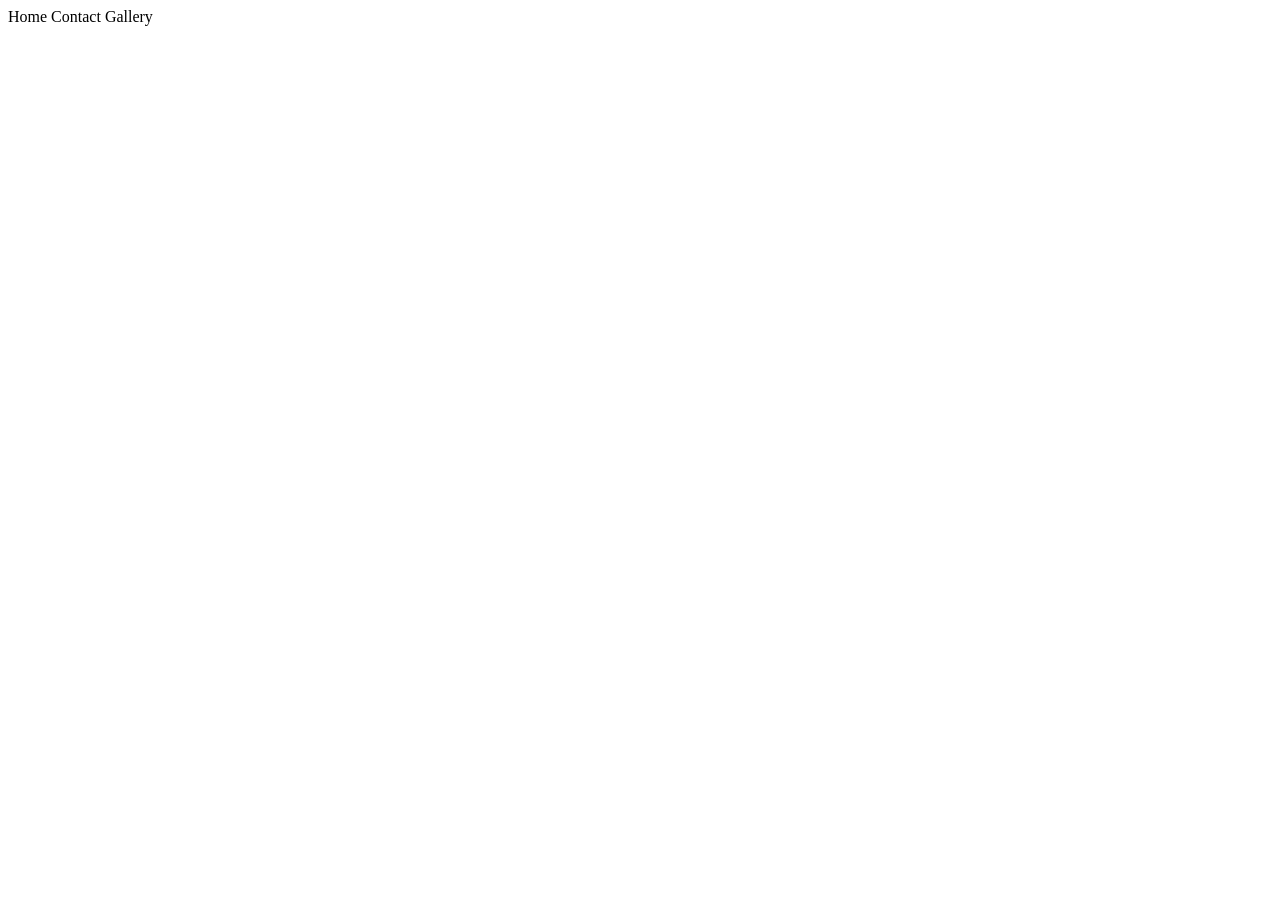
==== index.html @ 34343845 "first commit" ====
<!DOCTYPE html>
<html>
<head>
    <meta charset="UTF-8">
    <title>Document</title>
</head>
<body>
    <header>
        <nav>
           <a>Home</a> 
           <a>Contact</a>
           <a>Gallery</a>  
        </nav>
    </header>
</body>
</html>
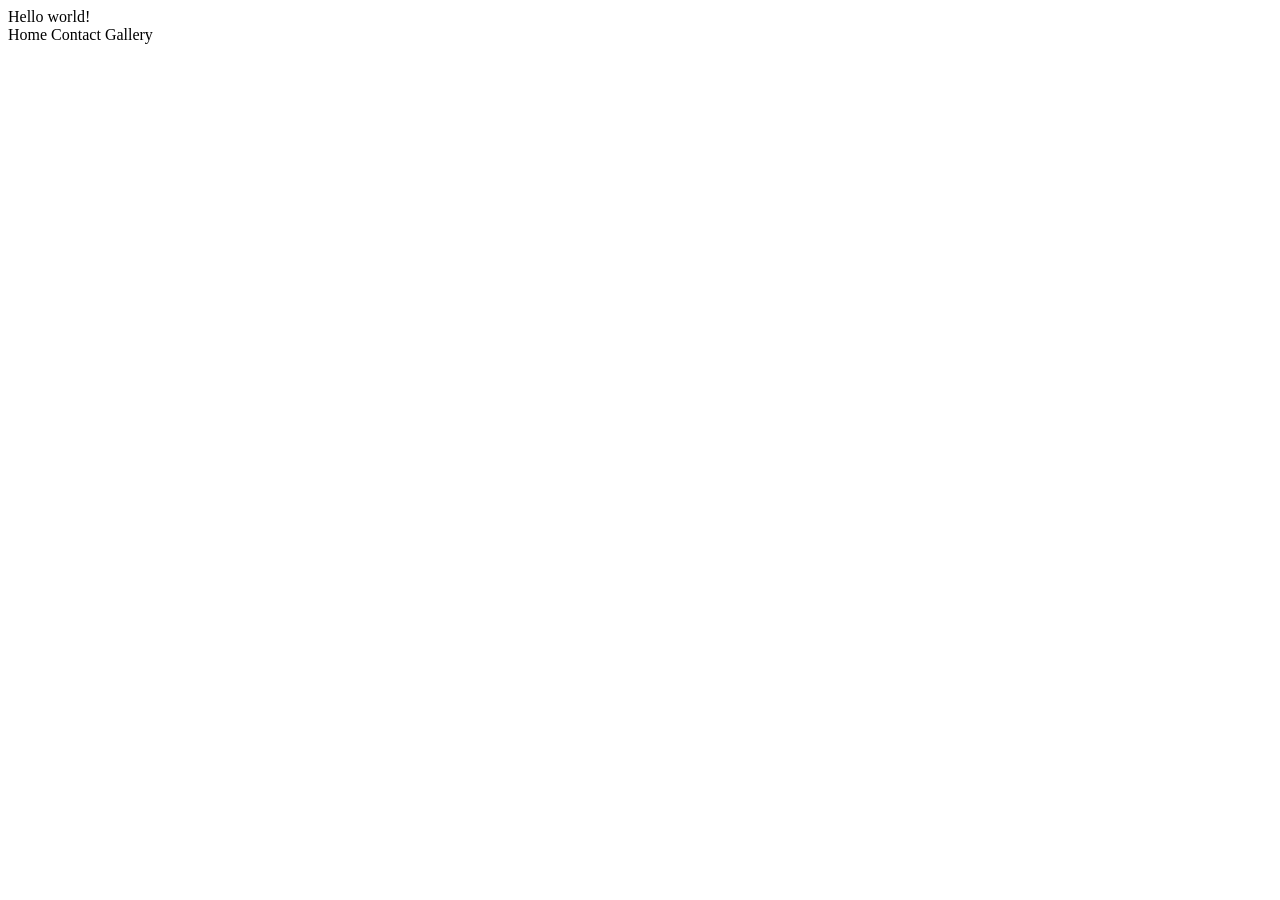
==== commit 3fda4e27: "First commit in the test branch" ====
--- a/index.html
+++ b/index.html
@@ -5,6 +5,7 @@
     <title>Document</title>
 </head>
 <body>
+    Hello world!
     <header>
         <nav>
            <a>Home</a> 
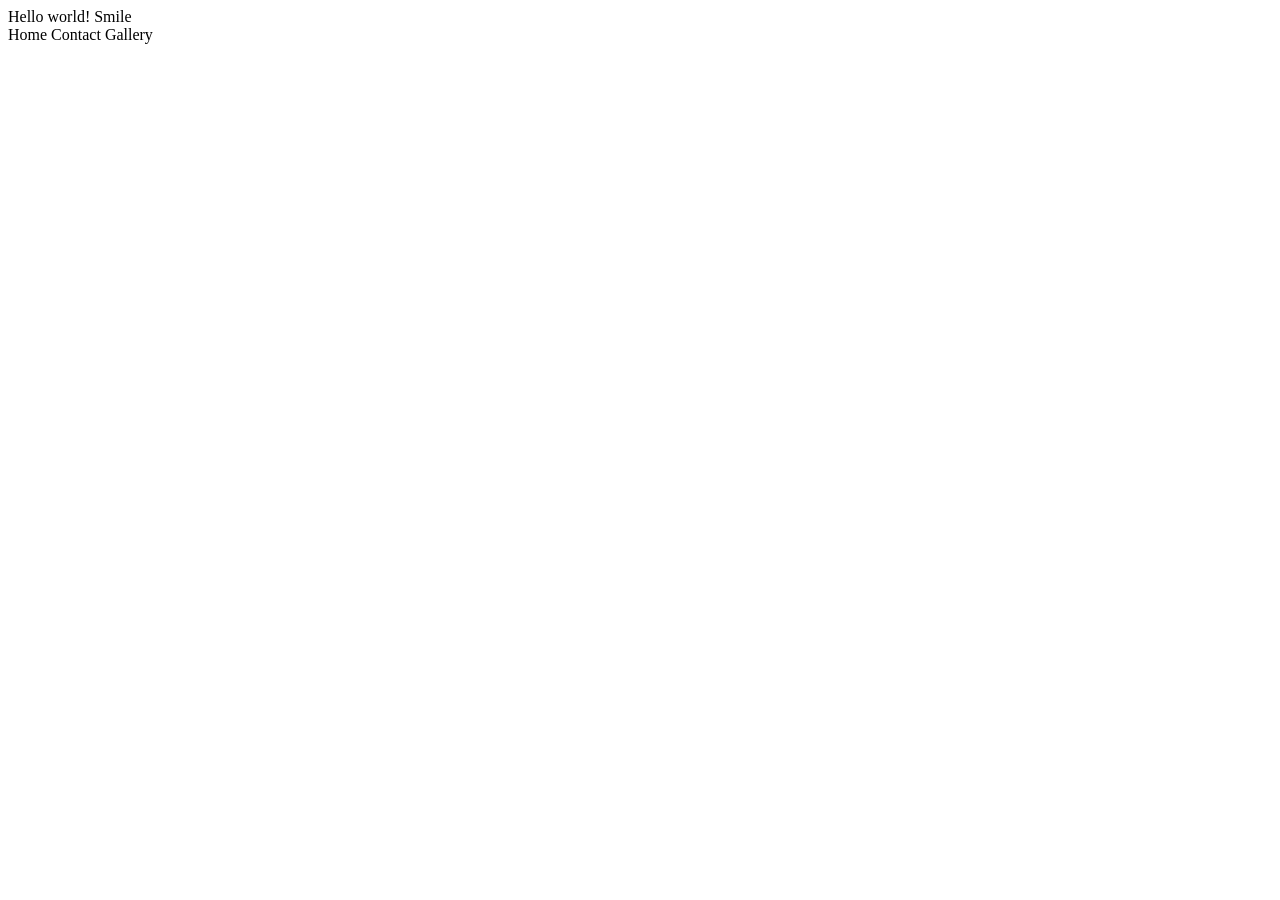
==== commit 01d72266: "commit3" ====
--- a/index.html
+++ b/index.html
@@ -6,6 +6,7 @@
 </head>
 <body>
     Hello world!
+    Smile
     <header>
         <nav>
            <a>Home</a> 
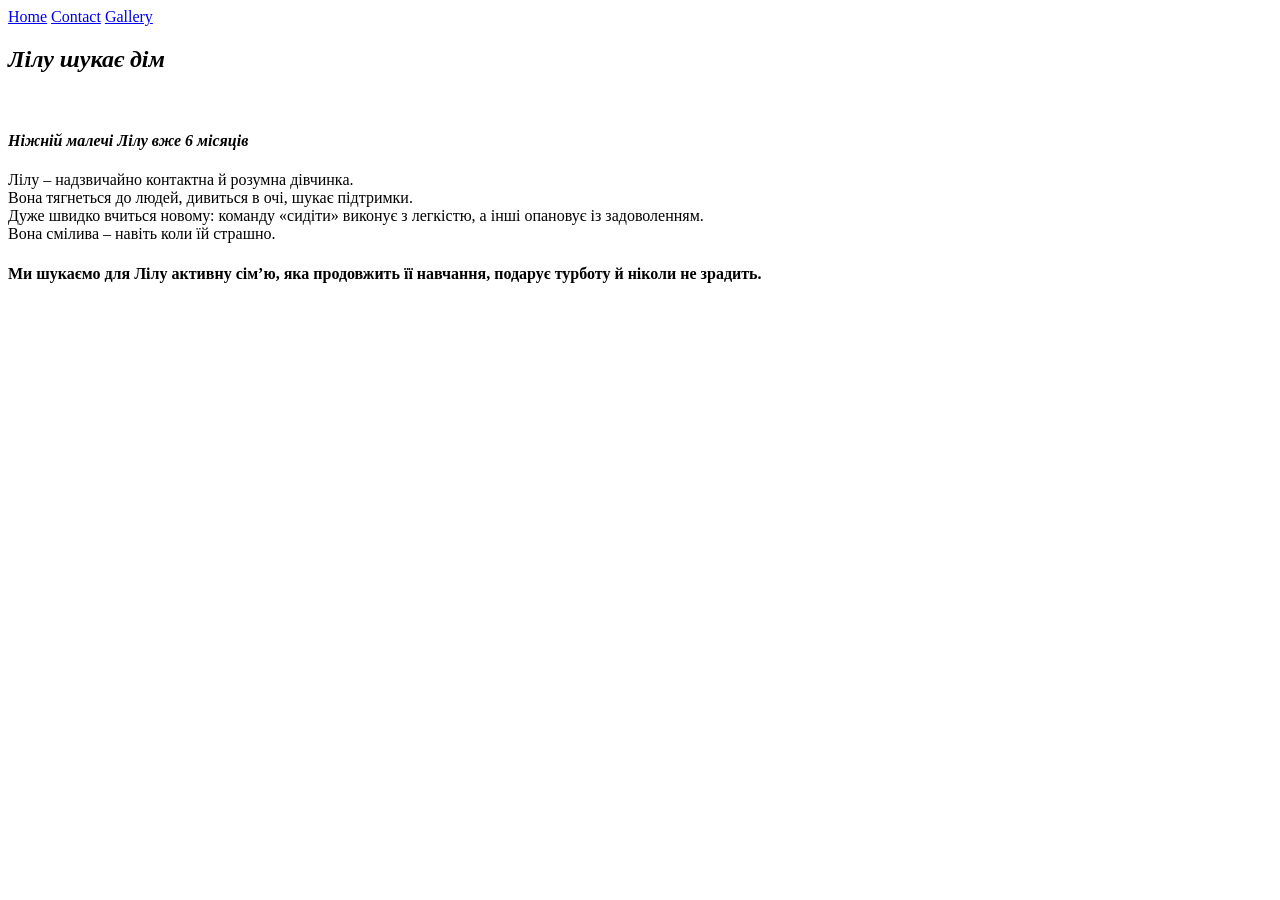
==== commit ef246e65: "lily" ====
--- a/index.html
+++ b/index.html
@@ -5,14 +5,17 @@
     <title>Document</title>
 </head>
 <body>
-    Hello world!
-    Smile
     <header>
         <nav>
-           <a>Home</a> 
-           <a>Contact</a>
-           <a>Gallery</a>  
+           <a href="./index.html">Home</a>
+            <a href="./pages/contact.html">Contact</a>
+            <a href="./pages/gallery.html">Gallery</a>
         </nav>
     </header>
+     <h2><em>Лілу шукає дім</em></h2>
+     <br>
+    <h4><em>Ніжній малечі Лілу вже 6 місяців</em></h4>
+   <p> Лілу – надзвичайно контактна й розумна дівчинка.<br>Вона тягнеться до людей, дивиться в очі, шукає підтримки.<br> Дуже швидко вчиться новому: команду «сидіти» виконує з легкістю, а інші опановує із задоволенням.<br> Вона смілива – навіть коли їй страшно.</p>
+<h4>Ми шукаємо для Лілу активну сім’ю, яка продовжить її навчання, подарує турботу й ніколи не зрадить.</h4>
 </body>
 </html>
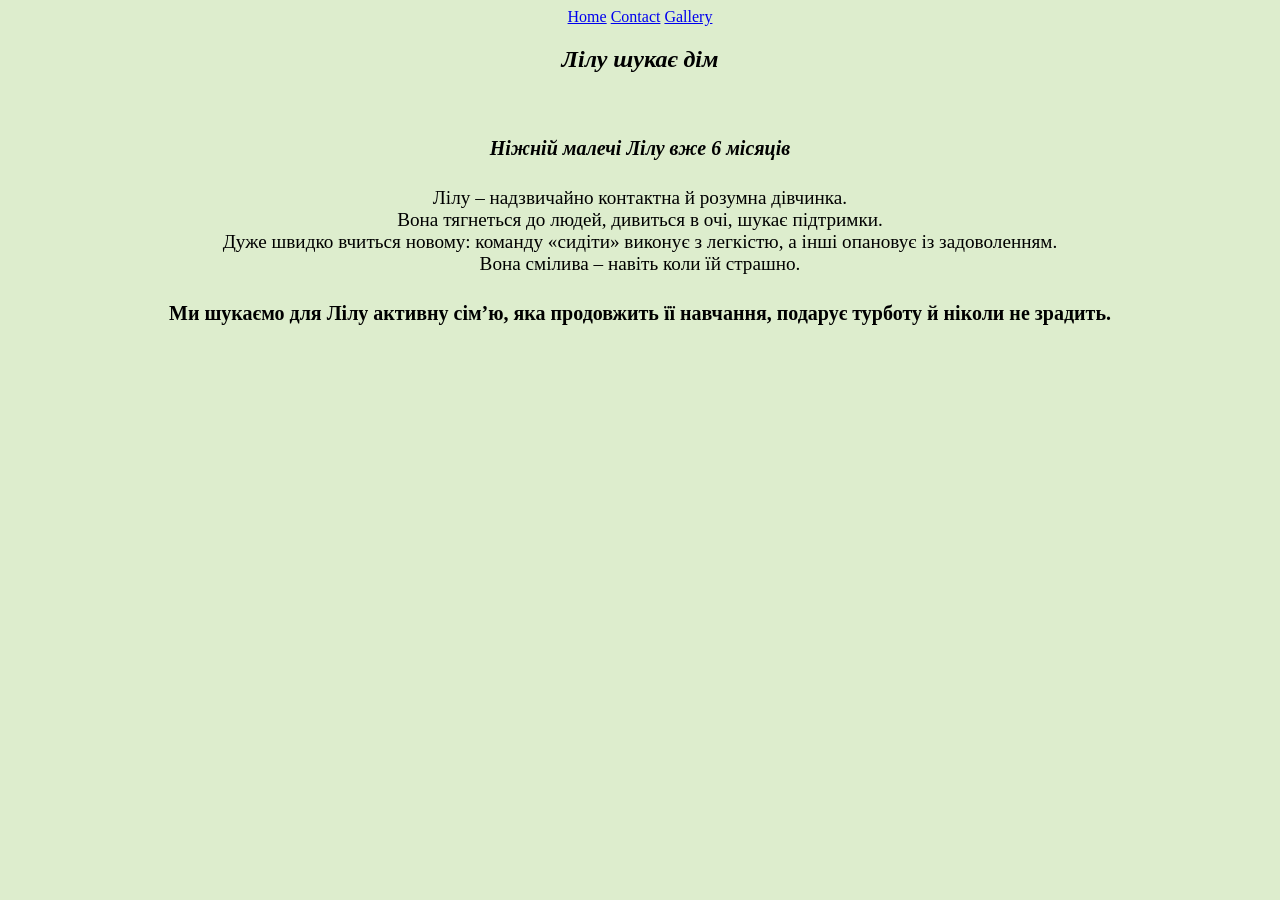
==== commit 79c403a3: "lily 2" ====
--- a/index.html
+++ b/index.html
@@ -3,6 +3,7 @@
 <head>
     <meta charset="UTF-8">
     <title>Document</title>
+    <link href="./style.css" type="text/css" rel="stylesheet">
 </head>
 <body>
     <header>
@@ -15,7 +16,7 @@
      <h2><em>Лілу шукає дім</em></h2>
      <br>
     <h4><em>Ніжній малечі Лілу вже 6 місяців</em></h4>
-   <p> Лілу – надзвичайно контактна й розумна дівчинка.<br>Вона тягнеться до людей, дивиться в очі, шукає підтримки.<br> Дуже швидко вчиться новому: команду «сидіти» виконує з легкістю, а інші опановує із задоволенням.<br> Вона смілива – навіть коли їй страшно.</p>
+   <p id="Lily"> Лілу – надзвичайно контактна й розумна дівчинка.<br>Вона тягнеться до людей, дивиться в очі, шукає підтримки.<br> Дуже швидко вчиться новому: команду «сидіти» виконує з легкістю, а інші опановує із задоволенням.<br> Вона смілива – навіть коли їй страшно.</p>
 <h4>Ми шукаємо для Лілу активну сім’ю, яка продовжить її навчання, подарує турботу й ніколи не зрадить.</h4>
 </body>
 </html>
--- a/style.css
+++ b/style.css
@@ -0,0 +1,6 @@
+body{background-color: rgb(221, 237, 205);}
+.контакт{color: rgb(71, 127, 184);}
+#Lily{font-size: larger;}
+h4{font-size: 20px;}
+*{text-align: center;}
+h3{font-size: large;}
